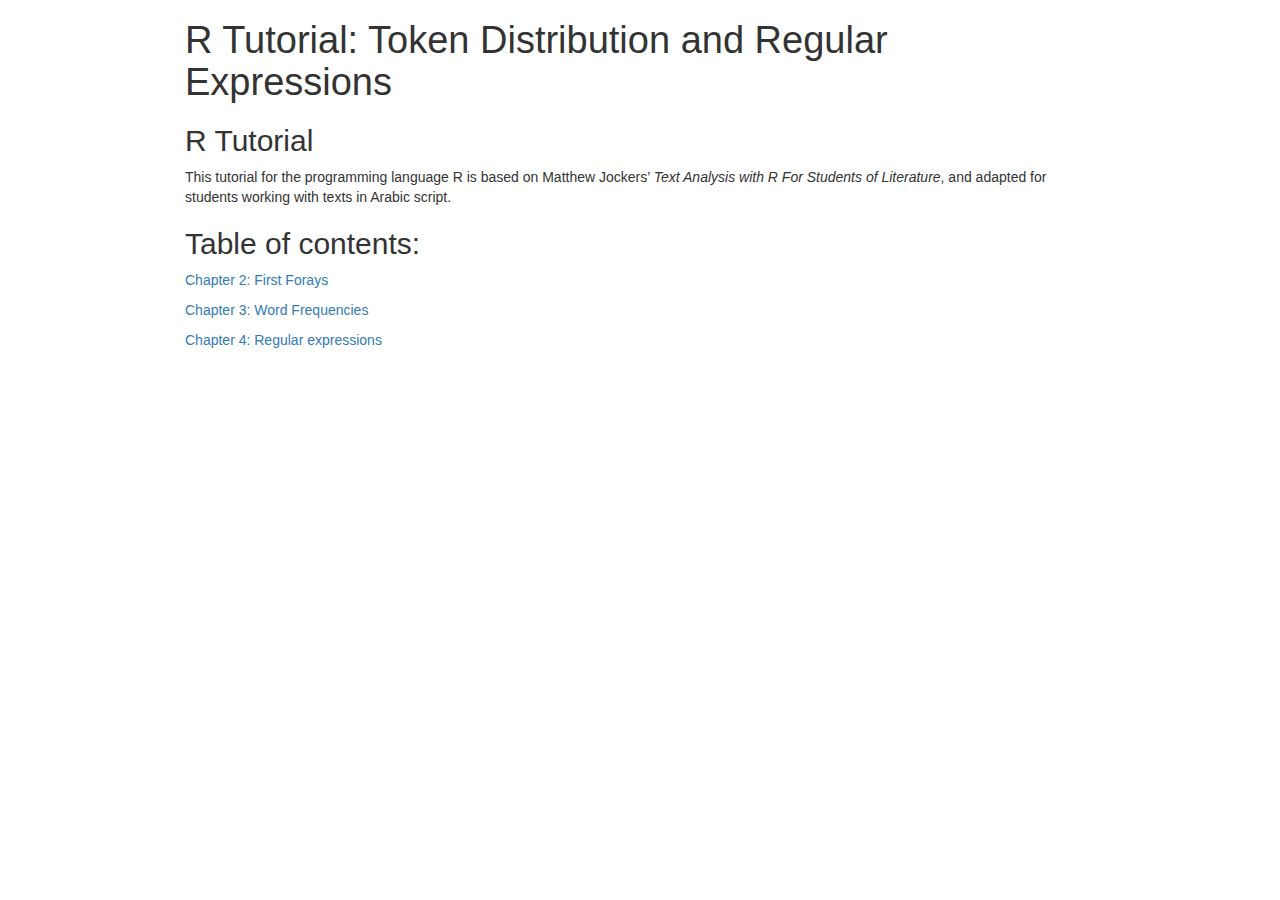
==== index.html @ 200e4ce3 "Add index page" ====
<!DOCTYPE html>

<html>

<head>

<meta charset="utf-8" />
<meta name="generator" content="pandoc" />
<meta http-equiv="X-UA-Compatible" content="IE=EDGE" />




<title>R Tutorial: Token Distribution and Regular Expressions</title>

<script src="index_files/jquery-1.11.3/jquery.min.js"></script>
<meta name="viewport" content="width=device-width, initial-scale=1" />
<link href="index_files/bootstrap-3.3.5/css/bootstrap.min.css" rel="stylesheet" />
<script src="index_files/bootstrap-3.3.5/js/bootstrap.min.js"></script>
<script src="index_files/bootstrap-3.3.5/shim/html5shiv.min.js"></script>
<script src="index_files/bootstrap-3.3.5/shim/respond.min.js"></script>
<style>h1 {font-size: 34px;}
       h1.title {font-size: 38px;}
       h2 {font-size: 30px;}
       h3 {font-size: 24px;}
       h4 {font-size: 18px;}
       h5 {font-size: 16px;}
       h6 {font-size: 12px;}
       code {color: inherit; background-color: rgba(0, 0, 0, 0.04);}
       pre:not([class]) { background-color: white }</style>
<script src="index_files/navigation-1.1/tabsets.js"></script>
<link href="index_files/highlightjs-9.12.0/default.css" rel="stylesheet" />
<script src="index_files/highlightjs-9.12.0/highlight.js"></script>

<style type="text/css">
  code{white-space: pre-wrap;}
  span.smallcaps{font-variant: small-caps;}
  span.underline{text-decoration: underline;}
  div.column{display: inline-block; vertical-align: top; width: 50%;}
  div.hanging-indent{margin-left: 1.5em; text-indent: -1.5em;}
  ul.task-list{list-style: none;}
    </style>

<style type="text/css">code{white-space: pre;}</style>
<script type="text/javascript">
if (window.hljs) {
  hljs.configure({languages: []});
  hljs.initHighlightingOnLoad();
  if (document.readyState && document.readyState === "complete") {
    window.setTimeout(function() { hljs.initHighlighting(); }, 0);
  }
}
</script>








<style type = "text/css">
.main-container {
  max-width: 940px;
  margin-left: auto;
  margin-right: auto;
}
img {
  max-width:100%;
}
.tabbed-pane {
  padding-top: 12px;
}
.html-widget {
  margin-bottom: 20px;
}
button.code-folding-btn:focus {
  outline: none;
}
summary {
  display: list-item;
}
pre code {
  padding: 0;
}
</style>



<!-- tabsets -->

<style type="text/css">
.tabset-dropdown > .nav-tabs {
  display: inline-table;
  max-height: 500px;
  min-height: 44px;
  overflow-y: auto;
  border: 1px solid #ddd;
  border-radius: 4px;
}

.tabset-dropdown > .nav-tabs > li.active:before {
  content: "";
  font-family: 'Glyphicons Halflings';
  display: inline-block;
  padding: 10px;
  border-right: 1px solid #ddd;
}

.tabset-dropdown > .nav-tabs.nav-tabs-open > li.active:before {
  content: "&#xe258;";
  border: none;
}

.tabset-dropdown > .nav-tabs.nav-tabs-open:before {
  content: "";
  font-family: 'Glyphicons Halflings';
  display: inline-block;
  padding: 10px;
  border-right: 1px solid #ddd;
}

.tabset-dropdown > .nav-tabs > li.active {
  display: block;
}

.tabset-dropdown > .nav-tabs > li > a,
.tabset-dropdown > .nav-tabs > li > a:focus,
.tabset-dropdown > .nav-tabs > li > a:hover {
  border: none;
  display: inline-block;
  border-radius: 4px;
  background-color: transparent;
}

.tabset-dropdown > .nav-tabs.nav-tabs-open > li {
  display: block;
  float: none;
}

.tabset-dropdown > .nav-tabs > li {
  display: none;
}
</style>

<!-- code folding -->




</head>

<body>


<div class="container-fluid main-container">




<div id="header">



<h1 class="title toc-ignore">R Tutorial: Token Distribution and Regular Expressions</h1>

</div>


<div id="r-tutorial" class="section level2">
<h2>R Tutorial</h2>
<p>This tutorial for the programming language R is based on Matthew Jockers’ <em>Text Analysis with R For Students of Literature</em>, and adapted for students working with texts in Arabic script.</p>
</div>
<div id="table-of-contents" class="section level2">
<h2>Table of contents:</h2>
<p><a href="./2_Load_Texts.html">Chapter 2: First Forays</a></p>
<p><a href="./3_Word_Frequencies.html">Chapter 3: Word Frequencies</a></p>
<p><a href="./4_Regex.html">Chapter 4: Regular expressions</a></p>
</div>




</div>

<script>

// add bootstrap table styles to pandoc tables
function bootstrapStylePandocTables() {
  $('tr.odd').parent('tbody').parent('table').addClass('table table-condensed');
}
$(document).ready(function () {
  bootstrapStylePandocTables();
});


</script>

<!-- tabsets -->

<script>
$(document).ready(function () {
  window.buildTabsets("TOC");
});

$(document).ready(function () {
  $('.tabset-dropdown > .nav-tabs > li').click(function () {
    $(this).parent().toggleClass('nav-tabs-open');
  });
});
</script>

<!-- code folding -->


<!-- dynamically load mathjax for compatibility with self-contained -->
<script>
  (function () {
    var script = document.createElement("script");
    script.type = "text/javascript";
    script.src  = "https://mathjax.rstudio.com/latest/MathJax.js?config=TeX-AMS-MML_HTMLorMML";
    document.getElementsByTagName("head")[0].appendChild(script);
  })();
</script>

</body>
</html>
---- index_files/highlightjs-9.12.0/default.css ----
.hljs-literal {
  color: #990073;
}

.hljs-number {
  color: #099;
}

.hljs-comment {
  color: #998;
  font-style: italic;
}

.hljs-keyword {
  color: #900;
  font-weight: bold;
}

.hljs-string {
  color: #d14;
}
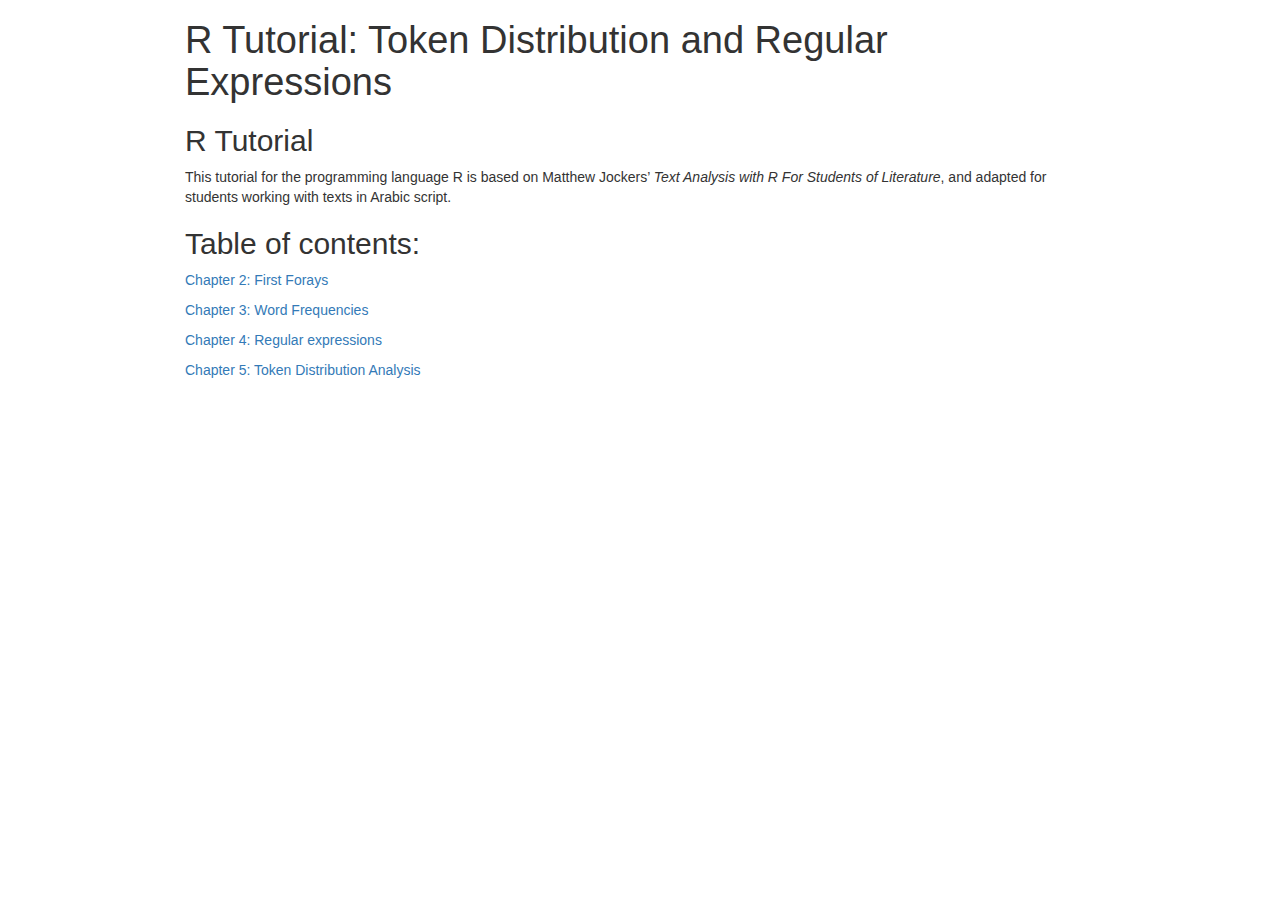
==== commit 0ba4c57a: "Add chapter 5, with exercises" ====
--- a/index.html
+++ b/index.html
@@ -176,6 +176,7 @@
 <p><a href="./2_Load_Texts.html">Chapter 2: First Forays</a></p>
 <p><a href="./3_Word_Frequencies.html">Chapter 3: Word Frequencies</a></p>
 <p><a href="./4_Regex.html">Chapter 4: Regular expressions</a></p>
+<p><a href="./5_Token_Distribution_Analysis.html">Chapter 5: Token Distribution Analysis</a></p>
 </div>
 
 
